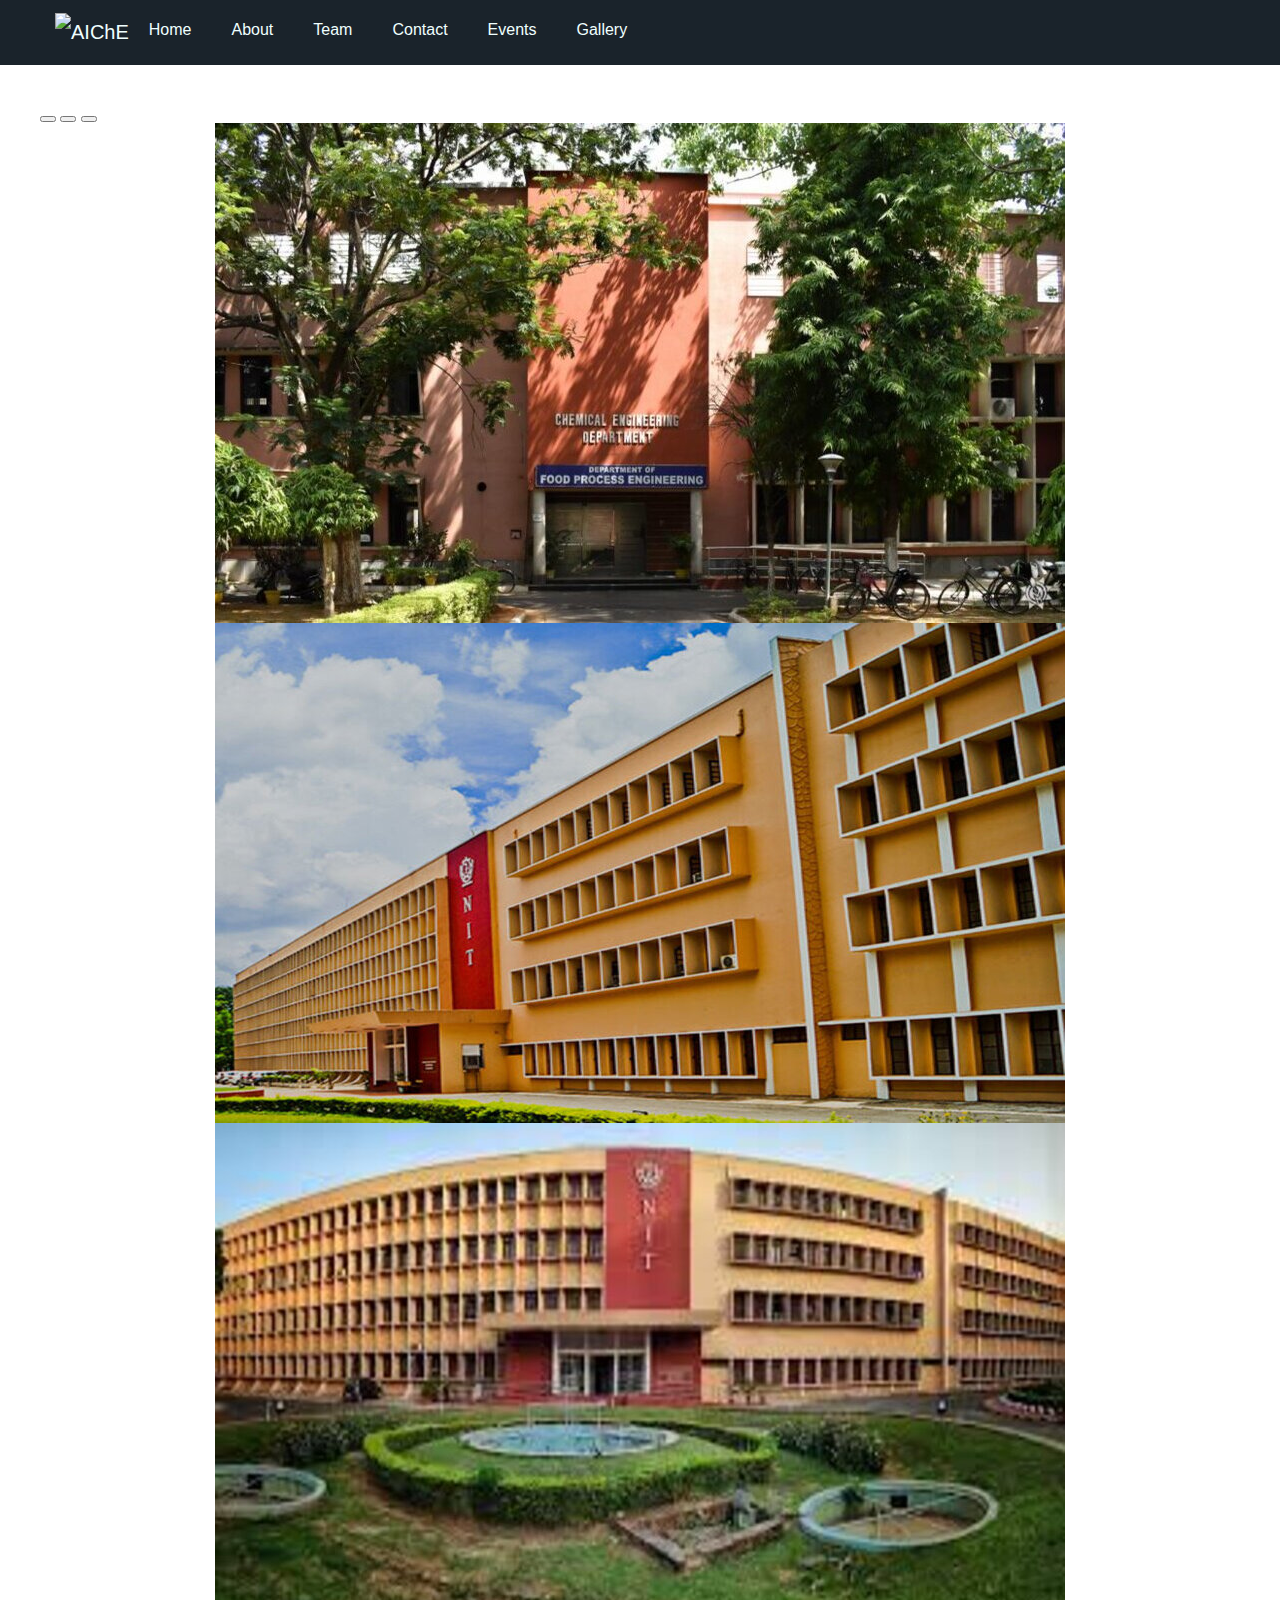
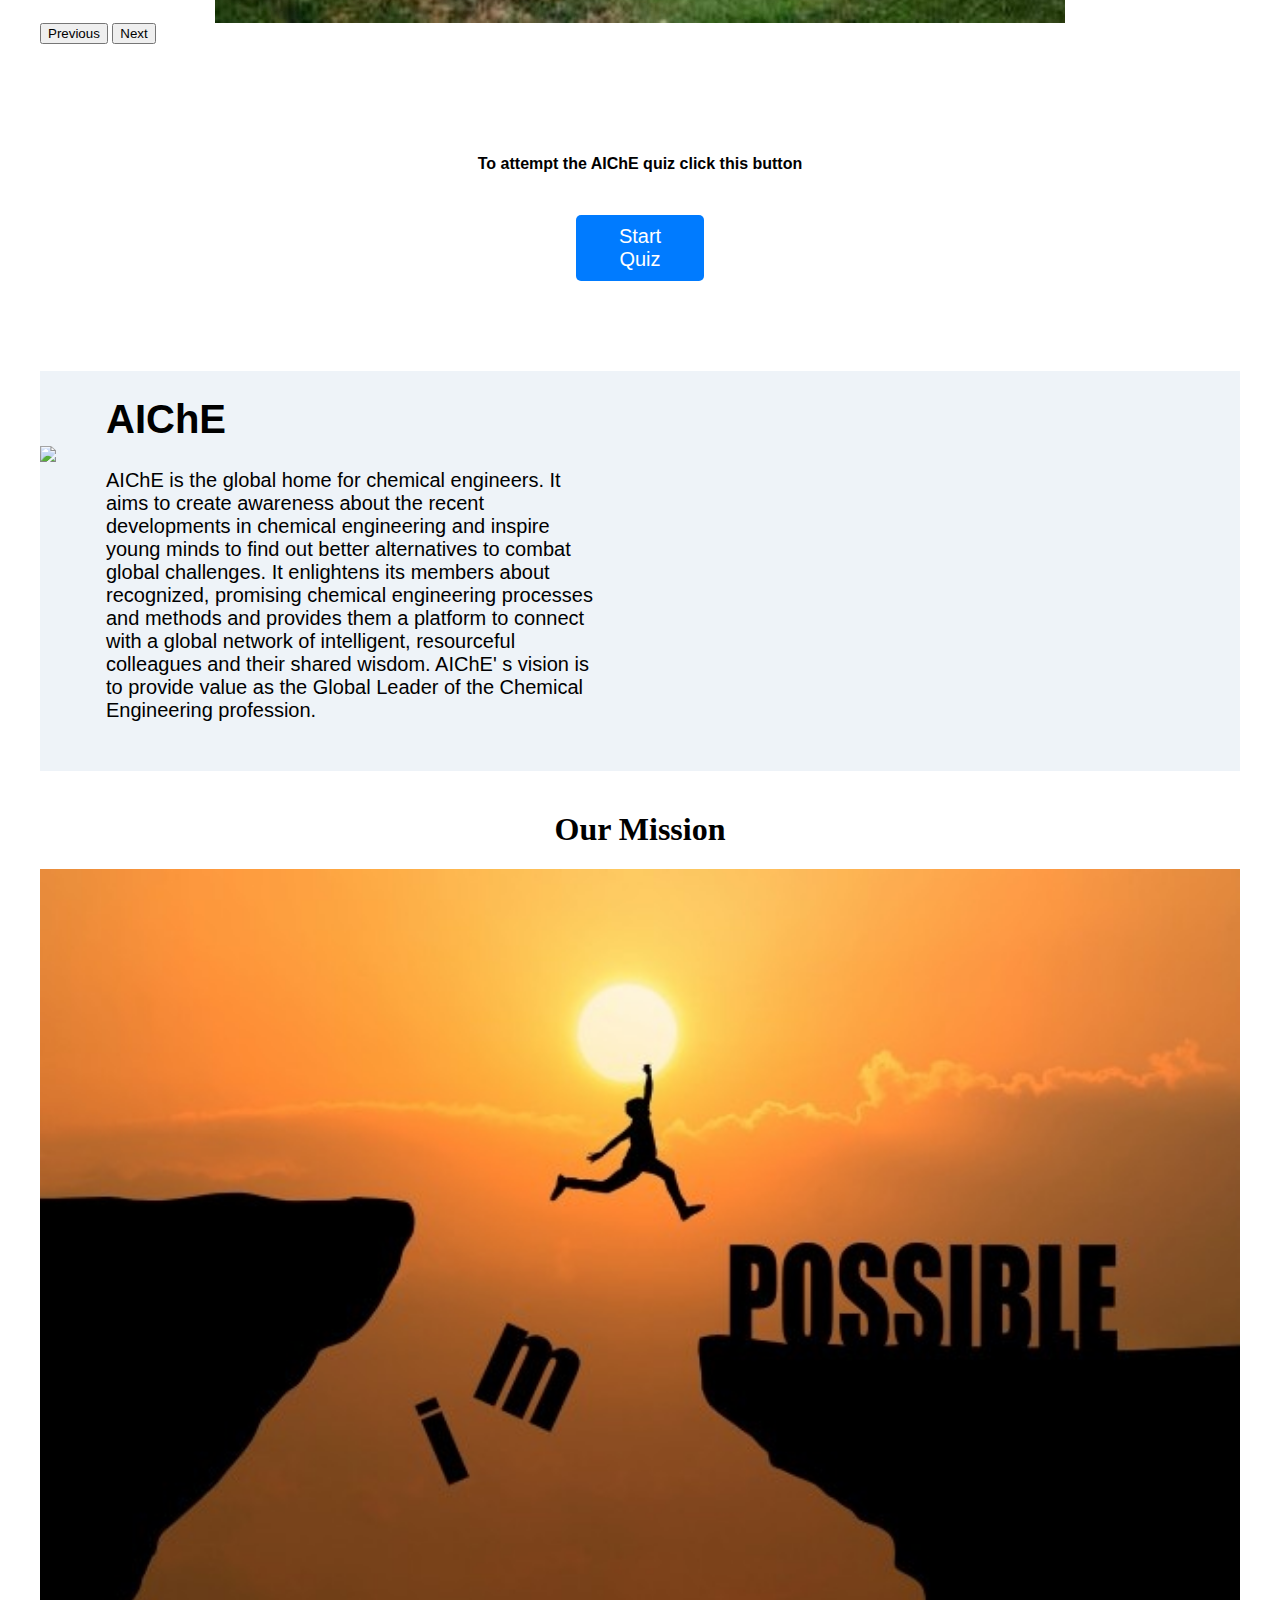
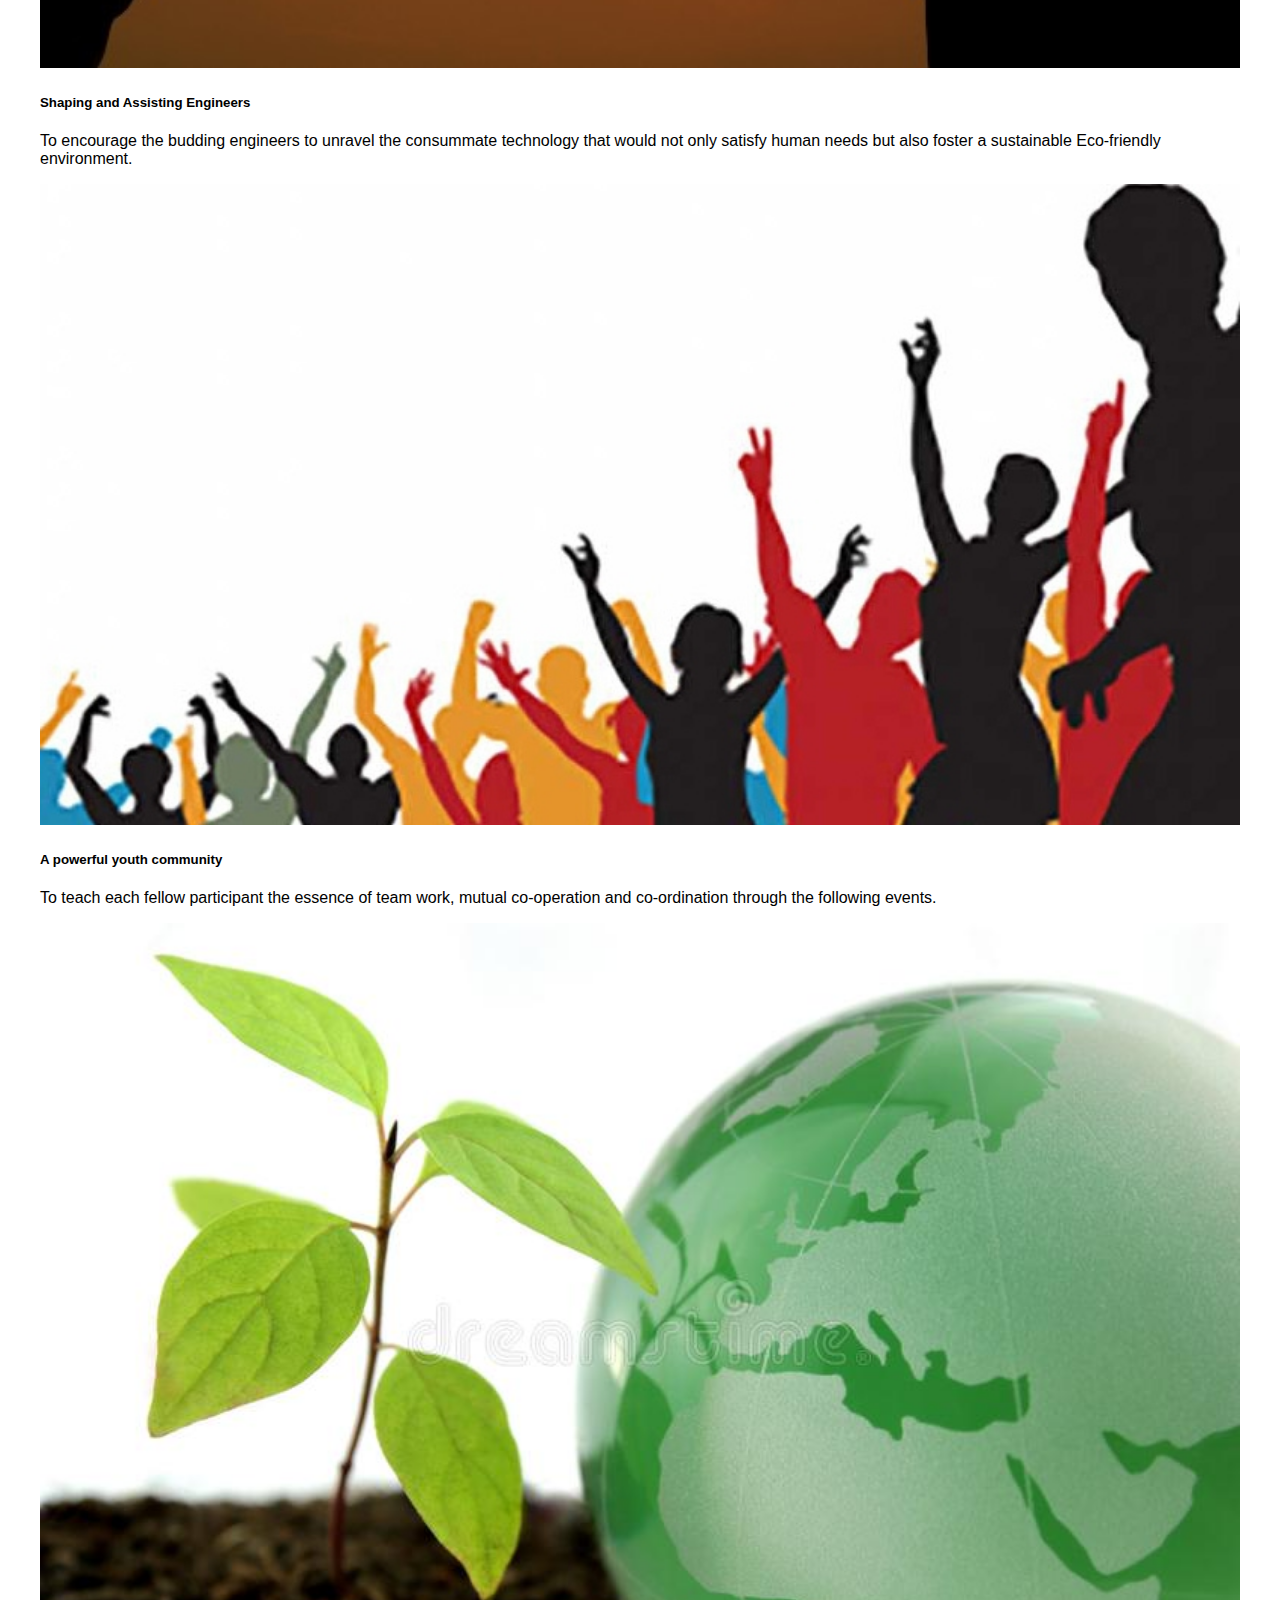
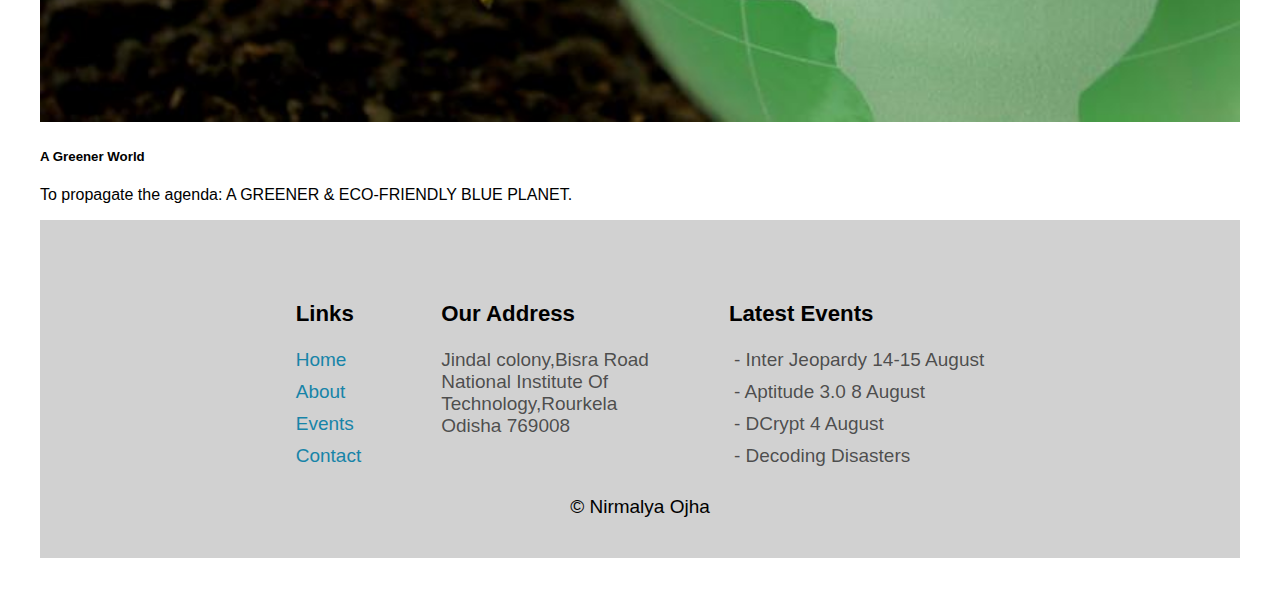
==== index.html @ 13285006 "Add files via upload" ====
<!DOCTYPE html>
<html>

<head>
    <link href="https://cdn.jsdelivr.net/npm/bootstrap@5.1.0/dist/css/bootstrap.min.css" rel="stylesheet" integrity="sha384-KyZXEAg3QhqLMpG8r+8fhAXLRk2vvoC2f3B09zVXn8CA5QIVfZOJ3BCsw2P0p/We" crossorigin="anonymous">

<title>AIChE NIT'R</title>
<link rel="stylesheet" href="style.css">
<link rel="icon" href="https://aichenitrkl.github.io/image10.png" type="image/x-icon">
</head>
<body>
    <div class="navbar">
        <div class="container">
            <div class="logo">
                <img src="https://aichenitrkl.github.io/A.png">
                <p>AIChE</p>
            </div>
            
            <a class="btns" href="">Home</a>
            <a class="btns" href="">About</a>
            <a class="btns" href="">Team</a>
            <a class="btns" href="">Contact</a>
            <a class="btns" href="">Events</a>
            <a class="btns" href="">Gallery</a>

        </div>
    </div>

    <div id="carouselExampleIndicators" class="carousel slide" data-bs-ride="carousel" style="margin: 40px;">
        <div class="carousel-indicators">
          <button type="button" data-bs-target="#carouselExampleIndicators" data-bs-slide-to="0" class="active" aria-current="true" aria-label="Slide 1"></button>
          <button type="button" data-bs-target="#carouselExampleIndicators" data-bs-slide-to="1" aria-label="Slide 2"></button>
          <button type="button" data-bs-target="#carouselExampleIndicators" data-bs-slide-to="2" aria-label="Slide 3"></button>
        </div>
        <div class="carousel-inner">
          <div class="carousel-item active">
            <img src="carasoul_2.jpg" class="d-block w-60" style="display: block; margin: 0 auto;" alt="...">
          </div>
          <div class="carousel-item">
            <img src="carasoul_3.jpg" class="d-block w-60" style="display: block; margin: 0 auto;" alt="...">
          </div>
          <div class="carousel-item">
            <img src="carasoul_1.jpg" class="d-block w-60" style="display: block; margin: 0 auto;" alt="...">
          </div>
        </div>
        <button class="carousel-control-prev" type="button" data-bs-target="#carouselExampleIndicators" data-bs-slide="prev">
          <span class="carousel-control-prev-icon" aria-hidden="true"></span>
          <span class="visually-hidden">Previous</span>
        </button>
        <button class="carousel-control-next" type="button" data-bs-target="#carouselExampleIndicators" data-bs-slide="next">
          <span class="carousel-control-next-icon" aria-hidden="true"></span>
          <span class="visually-hidden">Next</span>
        </button>
      </div>

      <div class="quiz">
        <h4 style="text-align: center;padding: 20px;">To attempt the AIChE quiz click this button</h4>
        <a href = "quiz.html"><button class="button" style="display:block; margin: 20px auto">Start Quiz</button></a>
      </div>

    <div class="first-content" style="margin: 40px;">
        <div class="container">
            <img src="https://aichenitrkl.github.io/imagesteam/Back.svg">
            <div class="contents">
                <h1>AIChE</h1>
                <p>AIChE is the global home for chemical engineers. It aims to create awareness about 
                    the recent developments in chemical engineering and inspire young minds to 
                    find out better alternatives to combat global challenges. It enlightens its 
                    members about recognized, promising chemical engineering processes and methods and 
                    provides them a platform to connect with a global network of intelligent, 
                    resourceful colleagues and their shared wisdom. AIChE' s vision is to provide 
                    value as the Global Leader of the Chemical Engineering profession.</p>
            </div>
        </div>
    </div>

    <div class="mission" style="margin: 40px;">
        <h1>Our Mission</h1>

        <div class="row row-cols-md-3 row-cols-xs-12 g-4">
            <div class="col">
              <div class="card">
                <img src="image_1.jpg" class="card-img-top" alt="...">
                <div class="card-body">
                  <h5 class="card-title">Shaping and Assisting Engineers</h5>
                  <p class="card-text">To encourage the budding engineers to unravel the consummate technology that would not only satisfy human needs but also foster a sustainable Eco-friendly environment.</p>
                </div>
              </div>
            </div>
            <div class="col">
              <div class="card">
                <img src="image_2.jpg" class="card-img-top" alt="...">
                <div class="card-body">
                  <h5 class="card-title">A powerful youth community</h5>
                  <p class="card-text">To teach each fellow participant the essence of team work, mutual co-operation and co-ordination through the following events.</p>
                </div>
              </div>
            </div>
            <div class="col">
              <div class="card">
                <img src="image_3.jpg" class="card-img-top" alt="...">
                <div class="card-body">
                  <h5 class="card-title">A Greener World</h5>
                  <p class="card-text">To propagate the agenda: A GREENER & ECO-FRIENDLY BLUE PLANET.</p>
                </div>
              </div>
            </div>

    </div>
            


    <div class="footer">
        <div style="margin: auto;display: flex;justify-content: center;">
            <ul class="links">
                <h3>Links</h3>
                <li><a href="">Home</a></li>
                <li><a href="">About</a></li>
                <li><a href="">Events</a></li>
                <li><a href="">Contact</a></li>
            </ul>

            <ul class="address">
                <h3>Our Address</h3>
                <p>Jindal colony,Bisra Road<br/>
                    National Institute Of<br/>Technology,Rourkela<br/>
                    Odisha 769008</p>
            </ul>

            <ul class="events">
                <h3>Latest Events</h3>
                <li> Inter Jeopardy 14-15 August</li>
                <li> Aptitude 3.0 8 August</li>
                <li> DCrypt 4 August</li>
                <li> Decoding Disasters</li>
            </ul>
        </div>
        <div style="text-align: center;">© Nirmalya Ojha</div>
    </div>
    <script src="https://cdn.jsdelivr.net/npm/bootstrap@5.1.0/dist/js/bootstrap.bundle.min.js" integrity="sha384-U1DAWAznBHeqEIlVSCgzq+c9gqGAJn5c/t99JyeKa9xxaYpSvHU5awsuZVVFIhvj" crossorigin="anonymous"></script>
</body>
</html>
---- style.css ----
body{
    margin: 0%;
    padding: 0%;
    font-family: Arial;
}

ul{
    list-style-type: none;
}

ul li{
    padding-bottom: 10px;
}

a{
    text-decoration: none;
    color: inherit;
}

.navbar{
    padding-left: 30px;
    color: azure;
    background-color: #1A232B;
    height: 65px;
    display: flex;
}

.container{
    width: 1200px;
    margin: auto;
    display: flex;
}

.logo{
    display: flex;
    align-items: center;
    font-size: 20px;
}

.logo :hover{
    cursor: pointer;
}

.logo img{
    height: 40px;
}


.btns{
    color: inherit;
    text-decoration: none;
    padding: 20px;
}

.btns:hover {
    font-weight: bold;
}



/*
.theme img{
    height: 40px;
    justify-content: flex-end;
    border-radius: 50%;
}

.theme{
    margin-left: auto;
    margin-right: 0px;
}
*/

/* First Content */

.first-content{
    height: 400px;
    background-color: #eef3f8;
    display: flex;
}

.first-content img{
    height: 250px;
    position: relative;
    margin-top: 200px;
    transform: translateY(-50%);
}


.first-content .contents{
    width: 490px;
    font-size: 20px;
    margin-left: 50px;
}

/* Mission */

.mission h1{
    text-align: center;
    font-family: 'Merriweather', serif;
}

.mission img{
    width: 100%;
}

/* Messages */

.messages{
    height: 500px;
    background-color: #E9ECEF;
}

.box{
    height: 300px;
    width: 800px;
    margin-left: 50%;
    transform: translate(-50%,50%);
    background-color: black;
}


/* Footer */

.footer{
    max-height: 400px;
    background-color: #D1D1D1;
    font-size: 19px;
    padding: 40px;
}

.footer ul{
    padding-left: 40px;
    padding-right: 40px;
}

.footer li{
    color: rgb(23, 132, 168);
}

.address > p{
    color: rgba(0, 0, 0, 0.651);
}

ul.events > li{
    color: rgba(0, 0, 0, 0.651);
    text-indent: 5px;
}

ul.events > li:before{
    content: "-";
    /* text-indent: 20px; */
}
.quiz{
    margin: 20px auto;
    padding: 30px;
}
.button{
    margin: 20px auto;
    width: 10vw;
    font-size: 20px;
    font-weight: 500;
    color: #fff;
    padding: 10px 20px;
    outline: none;
    border: none;
    border-radius: 5px;
    background: #007bff;
    cursor: pointer;
}
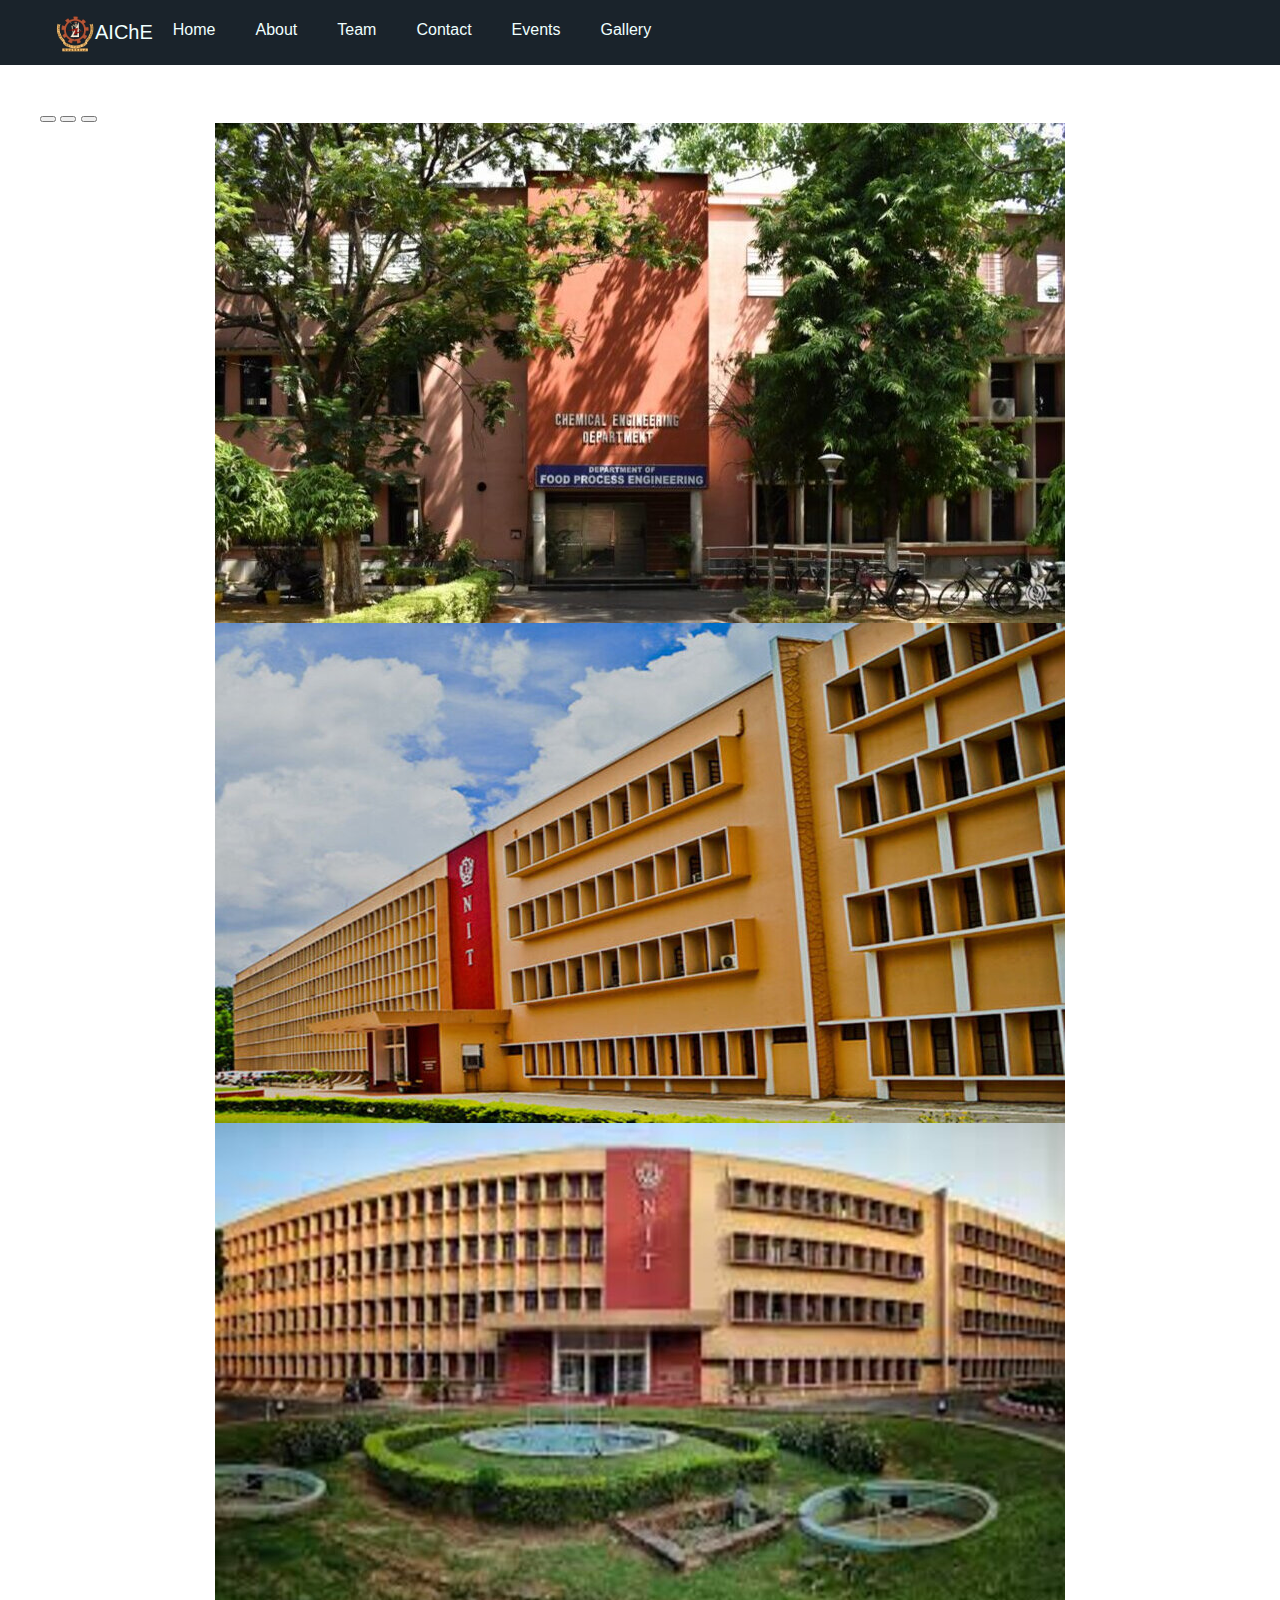
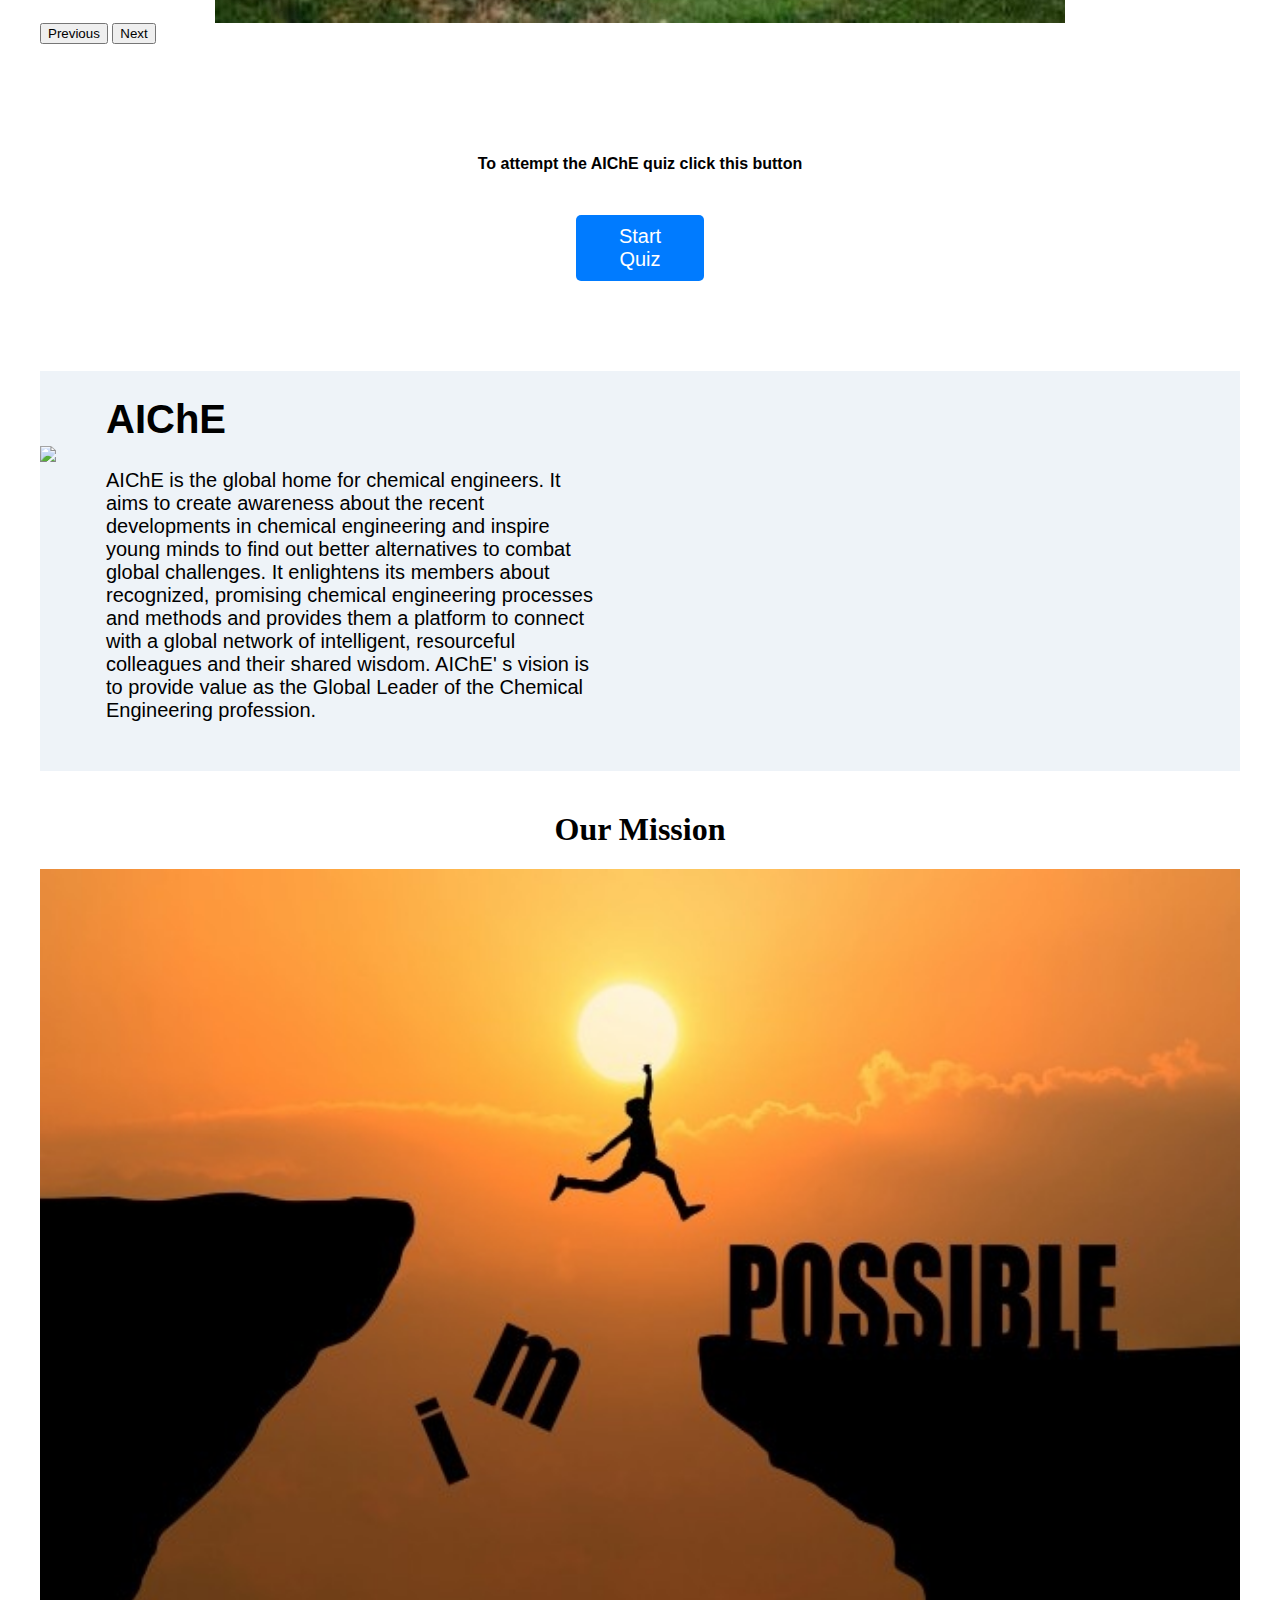
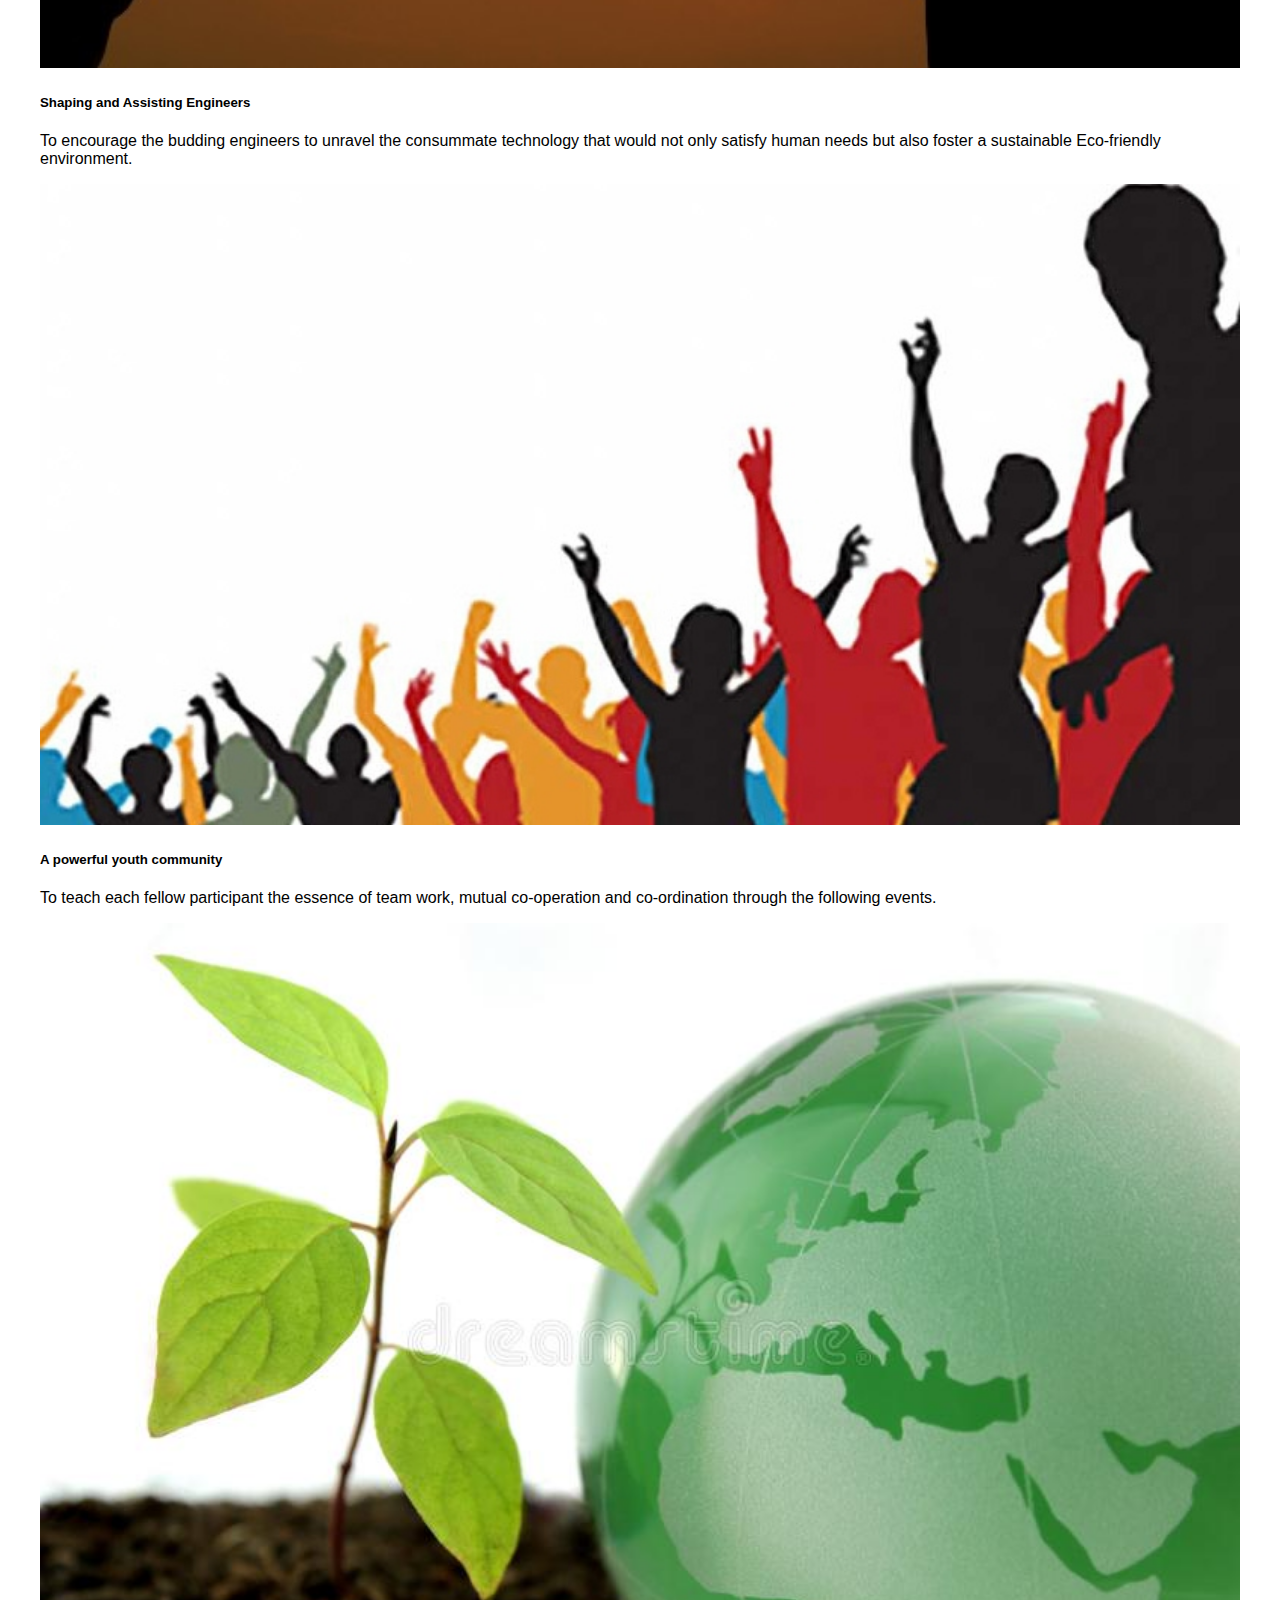
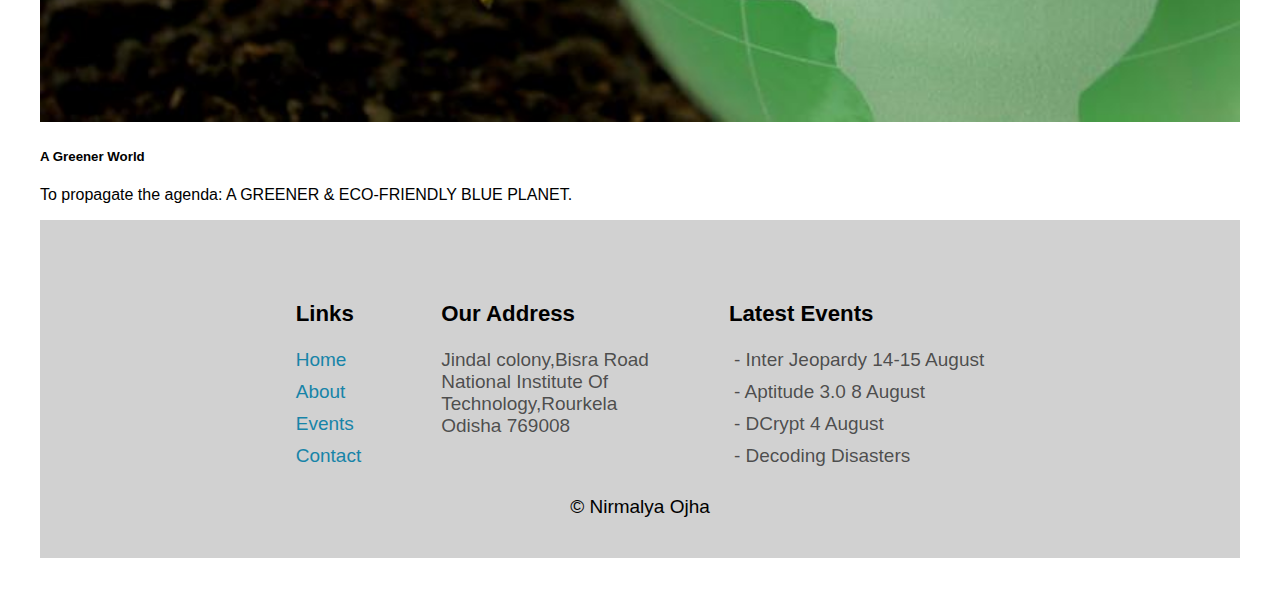
==== commit 85169c51: "Update index.html" ====
--- a/index.html
+++ b/index.html
@@ -6,13 +6,16 @@
 
 <title>AIChE NIT'R</title>
 <link rel="stylesheet" href="style.css">
-<link rel="icon" href="https://aichenitrkl.github.io/image10.png" type="image/x-icon">
+<link rel="apple-touch-icon" sizes="180x180" href="apple-touch-icon.png">
+<link rel="icon" type="image/png" sizes="32x32" href="favicon-32x32.png">
+<link rel="icon" type="image/png" sizes="16x16" href="favicon-16x16.png">
+<link rel="manifest" href="/site.webmanifest">
 </head>
 <body>
     <div class="navbar">
         <div class="container">
             <div class="logo">
-                <img src="https://aichenitrkl.github.io/A.png">
+                <img src="nitrkl_logo.png">
                 <p>AIChE</p>
             </div>
             
@@ -55,7 +58,8 @@
 
       <div class="quiz">
         <h4 style="text-align: center;padding: 20px;">To attempt the AIChE quiz click this button</h4>
-        <a href = "quiz.html"><button class="button" style="display:block; margin: 20px auto">Start Quiz</button></a>
+        <a href = "quiz.html"><button class="button" style="display:block; margin: 20px auto; display: flex;
+          justify-content: center;">Start Quiz</button></a>
       </div>
 
     <div class="first-content" style="margin: 40px;">
@@ -139,4 +143,4 @@
     </div>
     <script src="https://cdn.jsdelivr.net/npm/bootstrap@5.1.0/dist/js/bootstrap.bundle.min.js" integrity="sha384-U1DAWAznBHeqEIlVSCgzq+c9gqGAJn5c/t99JyeKa9xxaYpSvHU5awsuZVVFIhvj" crossorigin="anonymous"></script>
 </body>
-</html>+</html>
